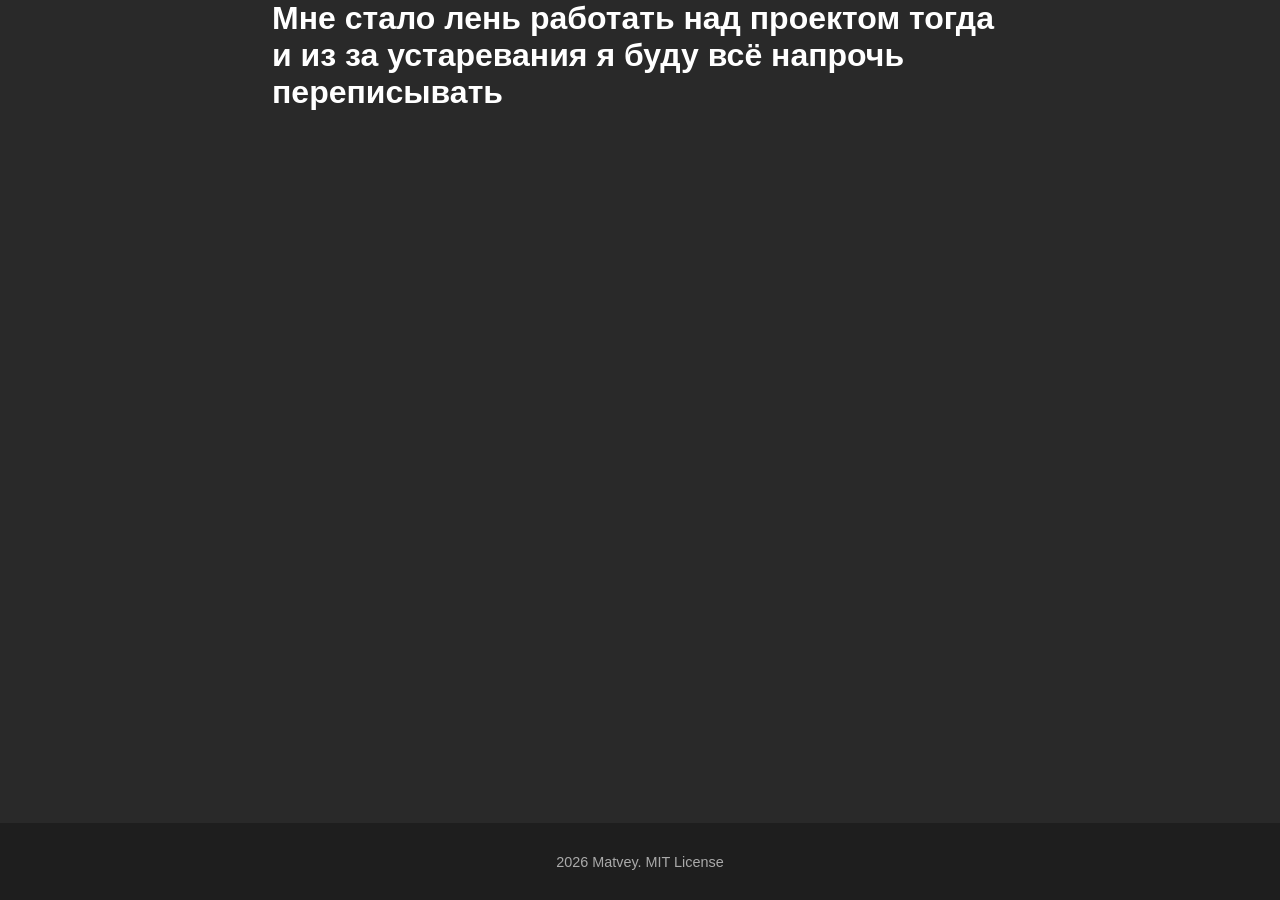
==== index.html @ 03560cc4 "Update index.html" ====
<!DOCTYPE html>
<html lang="ru">
<head>
    <meta charset="UTF-8">
    <meta name="viewport" content="width=device-width, initial-scale=1.0">
    <title>Моя лень - TheMMM</title>
    <link rel="stylesheet" href="/style.css">
    <link href="/favicon.ico" rel="shortcut icon" type="image/x-icon">
</head>
<body>
    <main>  
        <h1>Мне стало лень работать над проектом тогда и из за устаревания я буду всё напрочь переписывать</h1>
    </main>
    <footer>
        <p>2026 Matvey. MIT License</p>
    </footer>
</body>
</html>
---- style.css ----
*, *::before, *::after {
    box-sizing: border-box;
}

body {
    font-family: 'Segoe UI', Tahoma, Geneva, Verdana, sans-serif;
    background-color: #292929;
    color: #eee;
    margin: 0;
    padding: 0;
    display: flex;
    flex-direction: column;
    min-height: 100vh;
}
main {
    max-width: 800px;
    margin: 0 auto;
    padding: 0 2rem 2rem 2rem;
    flex: 1;
}
header {
    display: flex;
    justify-content: center;
    align-items: center;
    width: 100%;
    padding: 1rem 2rem;
    border-bottom: #2e2e2e 2px solid;
    position: sticky;
    top: 0;
    background-color: #1e1e1e;
    z-index: 100;
    text-align: center;
}
footer {
    color: #aaa;
    font-size: 0.9rem;
    text-align: center;
    background-color: #1e1e1e;
    padding: 1rem 0;
}
h1 {
    color: #ffffff;
    margin: 0;
}
nav {
    margin-left: 1.5rem;
}
nav a {
    color: #0099ff;
    text-decoration: none;
    margin: 0 0.5rem;
    transition: color 0.2s;
}
nav a:hover {
    color: #00ccff;
}
a {
    color: #0099ff;
    text-decoration: none;
    border: 1px;
}
.btn {
    display: inline-block;
    background-color: #a200ff;
    color: #ffffff;
    padding: 0.5rem 1rem;
    border-radius: 8px;
    text-decoration: none;
    font-weight: bold;
    margin-top: 0.5rem;
    transition: background-color 0.2s;
}
section {
    background-color: #1e1e1e;
    border-radius: 16px;
    padding: 1rem 2rem;
    margin: 2rem 0;
    transition: transform 0.2s, border-color 0.2s;
}
section:hover {
    transform: translateY(-4px);
    border-color: #a200ff;
}

h2 {
    color: #ffffff;
    border-bottom: 1px solid #555;
    padding-bottom: 0.5rem;
}
h3 {
    color: #a200ff;
}
div.hero {
    text-align: center;
    padding: 2rem 0 1rem 0;
    border-bottom: 2px solid #2e2e2e;
    margin-bottom: 2rem;
}
.hero h2 {
    font-size: 1.8rem;
    color: #ffffff;
}

img {
    border-radius: 16px;
    max-width: 100%;
    height: auto;
}
iframe {
    padding: 1rem 0;
}
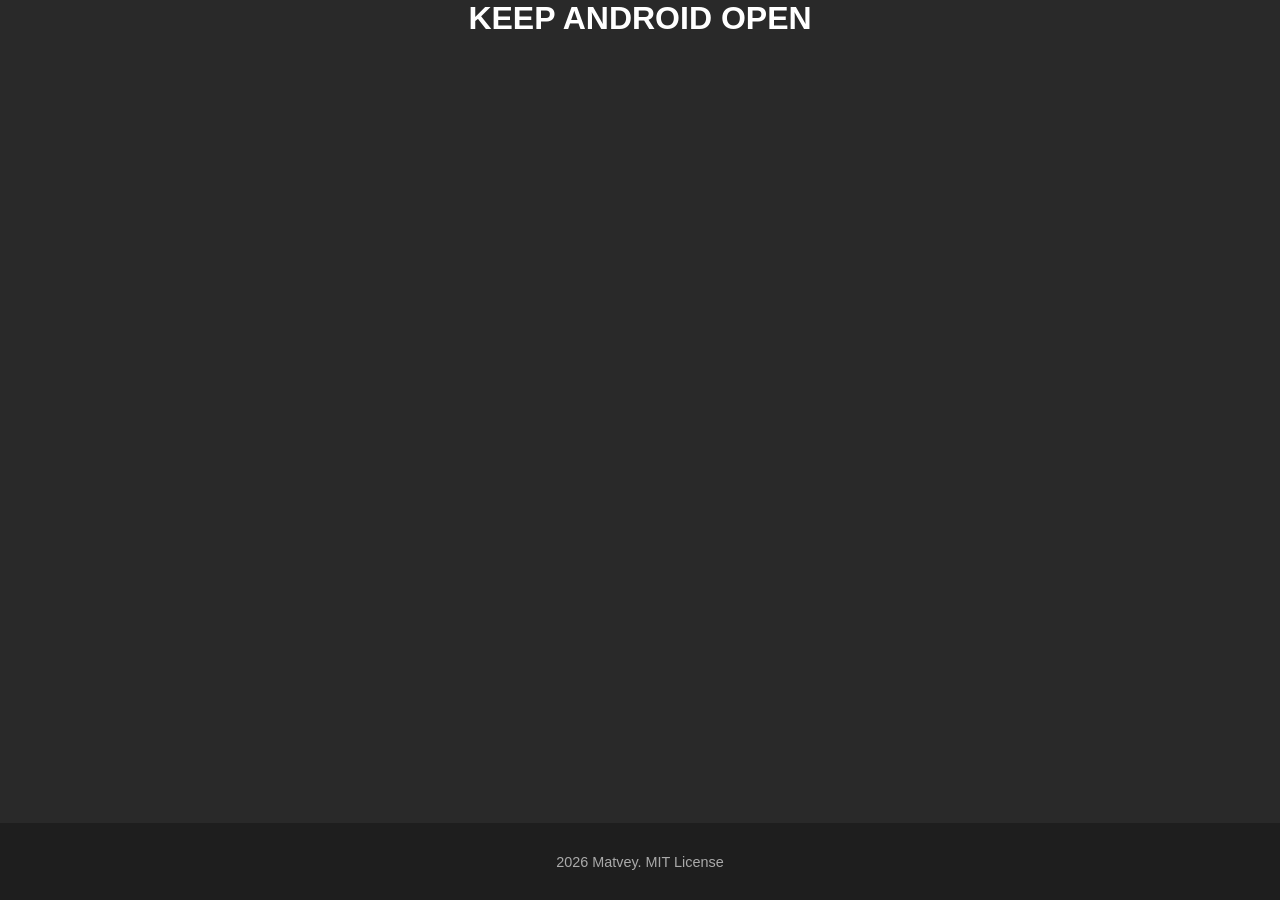
==== commit cb5c5d74: "KEEP ANDROID OPEN!" ====
--- a/index.html
+++ b/index.html
@@ -8,8 +8,9 @@
     <link href="/favicon.ico" rel="shortcut icon" type="image/x-icon">
 </head>
 <body>
+    <script src="https://keepandroidopen.org/banner.js"></script> 
     <main>  
-        <h1>Мне стало лень работать над проектом тогда и из за устаревания я буду всё напрочь переписывать</h1>
+        <h1 href="keepandroidopen.org">KEEP ANDROID OPEN</h1>
     </main>
     <footer>
         <p>2026 Matvey. MIT License</p>
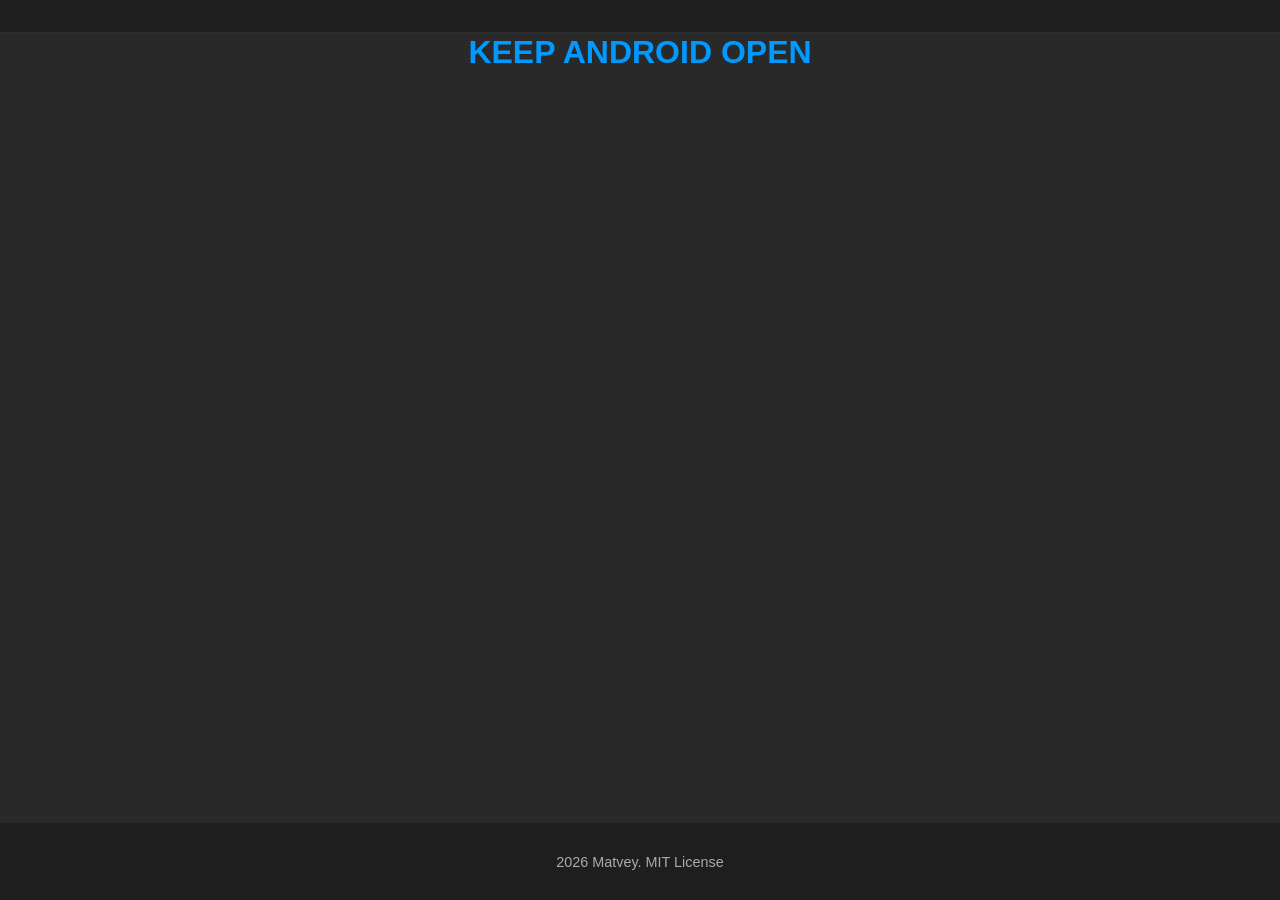
==== commit 74df659c: "Update index.html" ====
--- a/index.html
+++ b/index.html
@@ -8,9 +8,10 @@
     <link href="/favicon.ico" rel="shortcut icon" type="image/x-icon">
 </head>
 <body>
-    <script src="https://keepandroidopen.org/banner.js"></script> 
+    <header><script src="https://keepandroidopen.org/banner.js"></script> </header>
+    
     <main>  
-        <h1 href="keepandroidopen.org">KEEP ANDROID OPEN</h1>
+        <h1><a href="keepandroidopen.org">KEEP ANDROID OPEN</a></h1>
     </main>
     <footer>
         <p>2026 Matvey. MIT License</p>
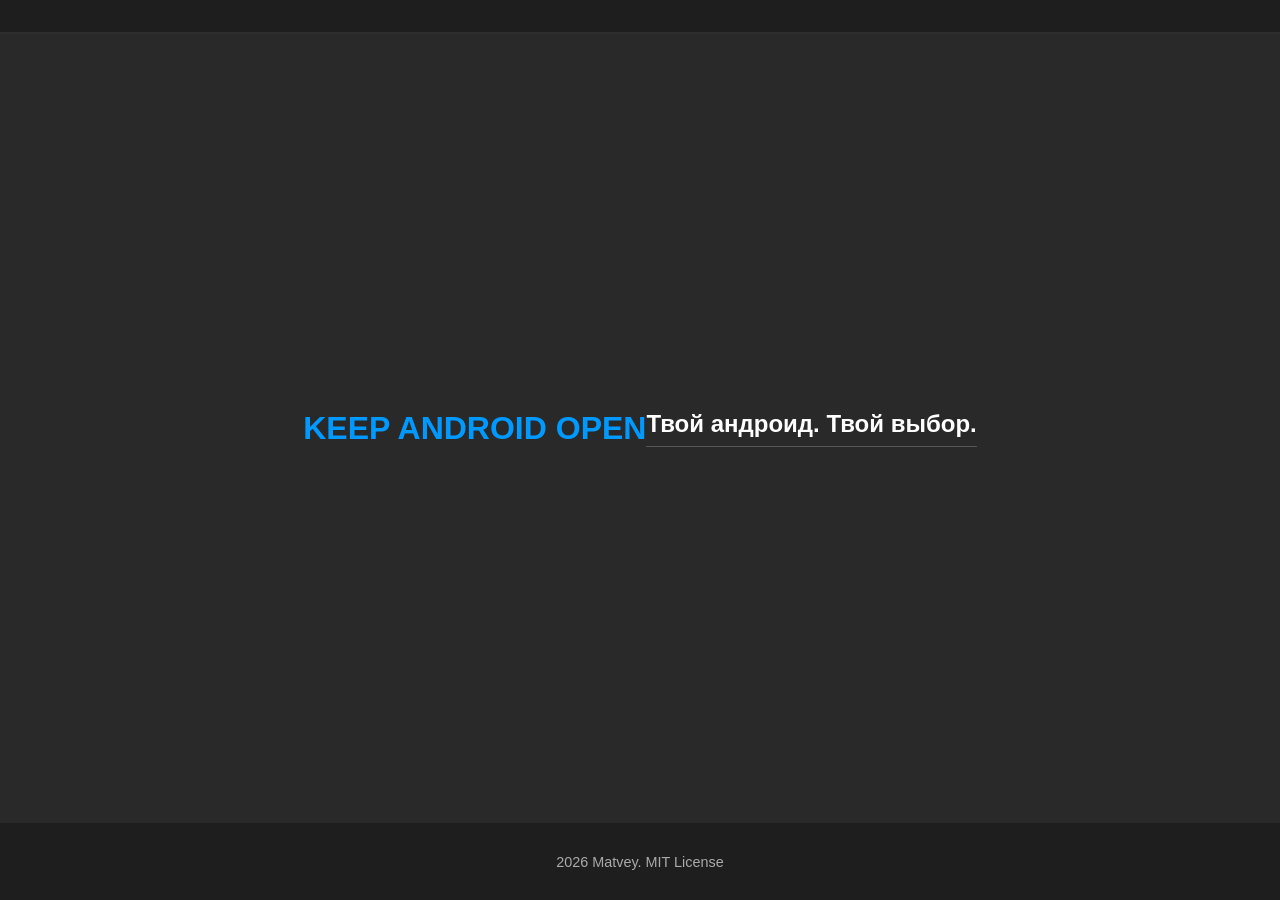
==== commit b8cebced: "kao" ====
--- a/index.html
+++ b/index.html
@@ -12,6 +12,7 @@
     
     <main>  
         <h1><a href="keepandroidopen.org">KEEP ANDROID OPEN</a></h1>
+        <h2>Твой андроид. Твой выбор.</h2>
     </main>
     <footer>
         <p>2026 Matvey. MIT License</p>
--- a/style.css
+++ b/style.css
@@ -28,6 +28,16 @@
     position: sticky;
     top: 0;
     background-color: #1e1e1e;
+    z-index: 100;
+    text-align: center;
+}
+main {
+    display: flex;
+    justify-content: center;
+    align-items: center;
+    width: 100%;
+    padding: 1rem 2rem;
+    top: 0;
     z-index: 100;
     text-align: center;
 }
